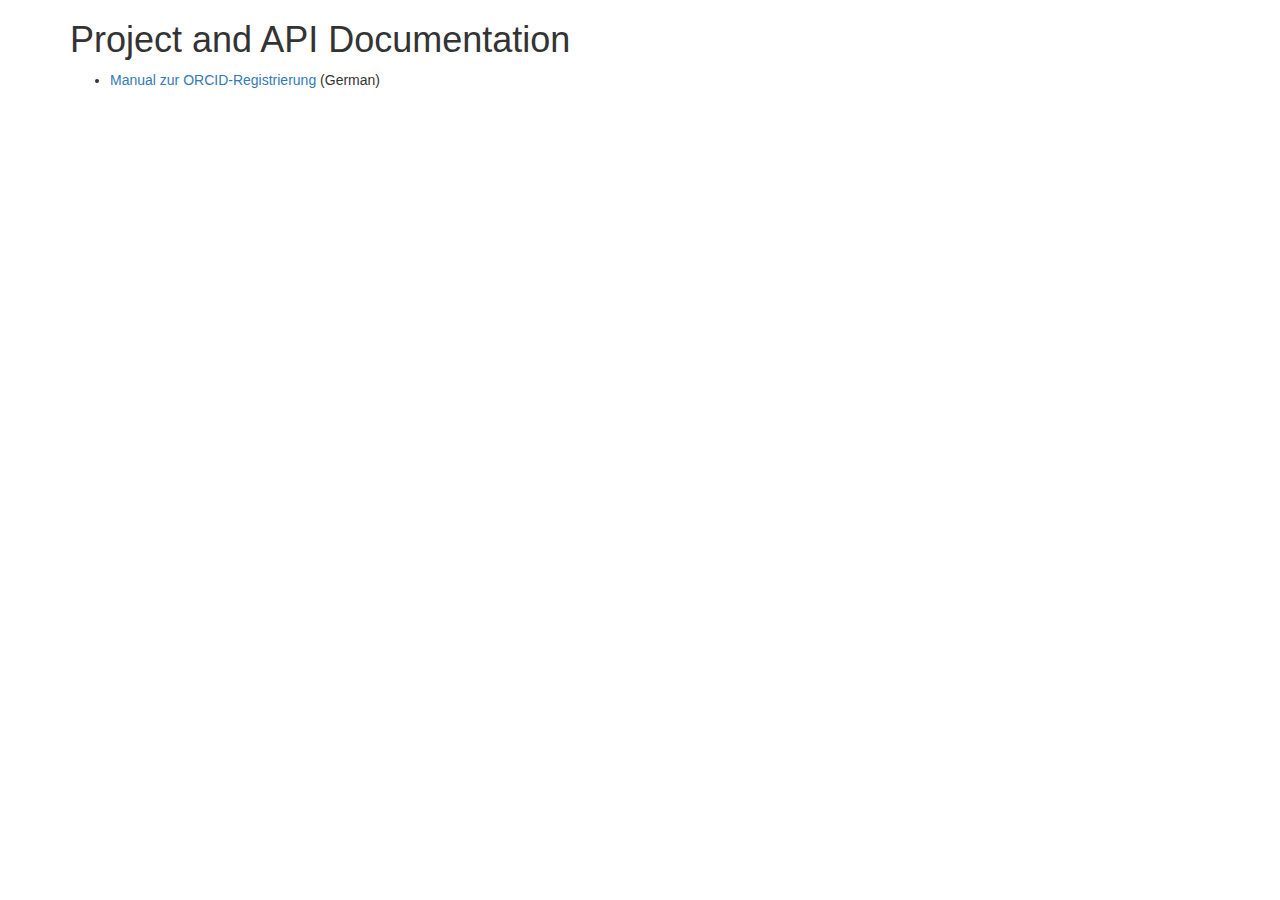
==== index.html @ ae944a8e "Added index file and ORCID manual html file" ====
<!DOCTYPE html>
<html>
<head>
    <meta charset="utf-8">
    <meta name="viewport" content="width=device-width, initial-scale=1.0, user-scalable=yes">
    <title>University Library Bochum - Documentation</title>
    <style type="text/css">code {
        white-space: pre;
    }</style>
    <!--[if lt IE 9]>
    <script src="http://html5shim.googlecode.com/svn/trunk/html5.js"></script>
    <![endif]-->
    <link rel="stylesheet" href="https://maxcdn.bootstrapcdn.com/bootstrap/3.3.5/css/bootstrap.min.css">
</head>
<body>
<div class="container">
    <h1>Project and API Documentation</h1>
    <ul>
        <li><a href="orcid-manual.html">Manual zur ORCID-Registrierung</a> (German)</li>
    </ul>
</div>
</body>
</html>
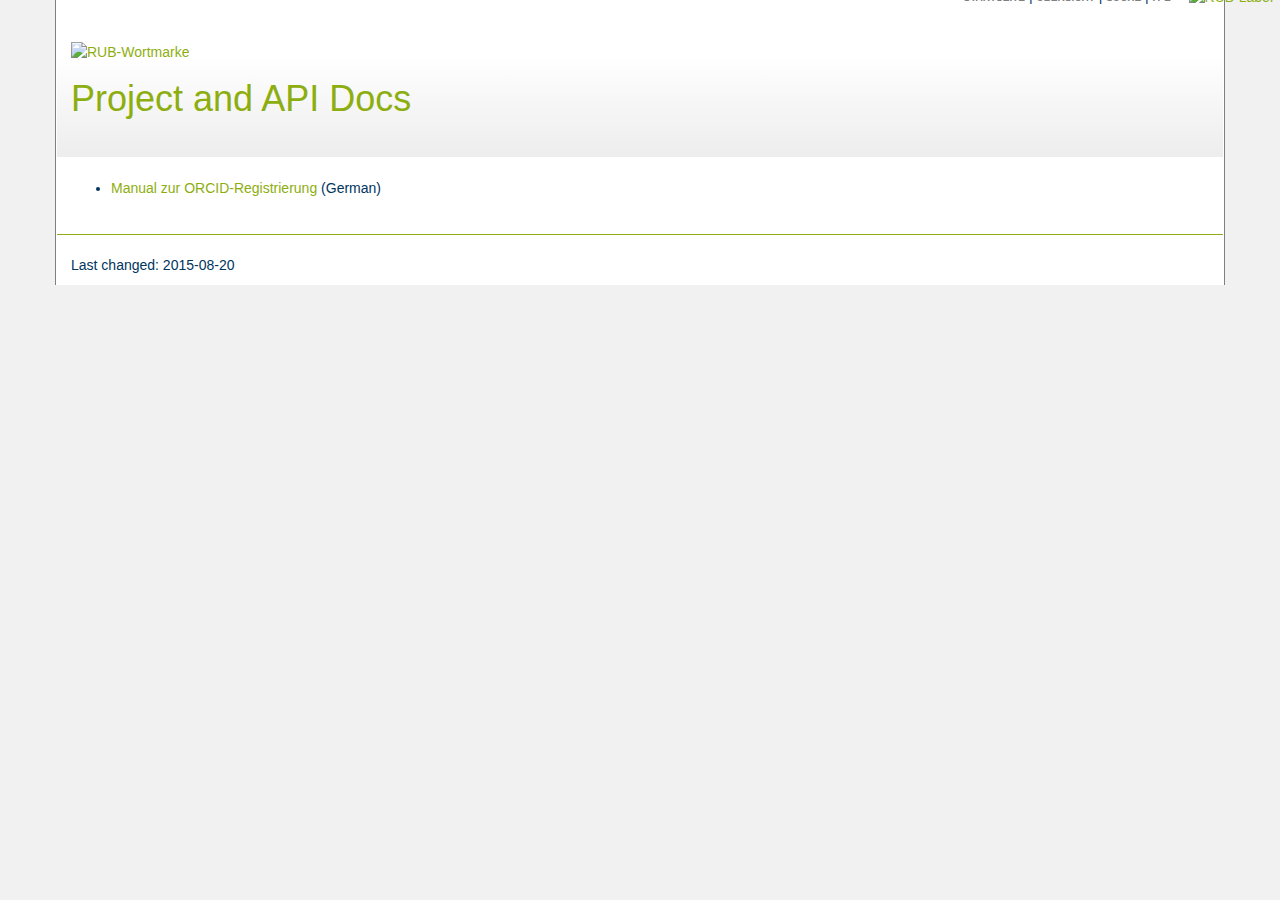
==== commit 53c0f1a1: "Further steps towards the RUB CD..." ====
--- a/index.html
+++ b/index.html
@@ -2,22 +2,68 @@
 <html>
 <head>
     <meta charset="utf-8">
+    <meta name="generator" content="pandoc">
     <meta name="viewport" content="width=device-width, initial-scale=1.0, user-scalable=yes">
-    <title>University Library Bochum - Documentation</title>
+            <meta name="dcterms.date" content="2015-08-20">
+        <title>Project and API Docs</title>
     <style type="text/css">code {
         white-space: pre;
     }</style>
     <!--[if lt IE 9]>
     <script src="http://html5shim.googlecode.com/svn/trunk/html5.js"></script>
     <![endif]-->
-    <link rel="stylesheet" href="https://maxcdn.bootstrapcdn.com/bootstrap/3.3.5/css/bootstrap.min.css">
-</head>
+            <link rel="stylesheet" href="https://maxcdn.bootstrapcdn.com/bootstrap/3.3.5/css/bootstrap.min.css">
+    <link rel="stylesheet" href="css/rub.css">
+            </head>
 <body>
+<!--<header>
+    <nav id="header" class="navbar navbar-default navbar-fixed-top" role="navigation">
+        <div class="container-fluid"><div class="navbar-header">
+            <button type="button" class="navbar-toggle" data-toggle="collapse" data-target="#oa_nav">
+                <span class="sr-only">Toggle navigation</span>
+                <span><i class="fa fa-bars"></i></span>
+            </button>
+        </div>
+            <a class="navbar-brand" href="https://www.rub.de" title="Ruhr-Universität Bochum">
+                <img src="https://static.ub.rub.de/myopac/rub-img/rub_script.svg" id="rub-wortmarke" alt="RUB-Wortmarke"/>
+            </a>
+            <span class="navbar-right">
+                <a href="https://www.rub.de" title="Ruhr-Universität Bochum">
+                    <img src="https://static.ub.rub.de/myopac/rub-img/rub_logo.svg" id="rub-label" alt="RUB-Label"/>
+                </a>
+            </span>
+            <ul class="nav navbar-nav">
+                <li><a href="http://www.ub.rub.de/">University Library</a></li>
+                <li><a href="/">Documentation</a></li>
+            </ul>
+        </div>
+    </nav>
+</header>-->
 <div class="container">
-    <h1>Project and API Documentation</h1>
-    <ul>
-        <li><a href="orcid-manual.html">Manual zur ORCID-Registrierung</a> (German)</li>
-    </ul>
-</div>
+    <!--<p><a href="https://github.com/ubbochum/ubbochum.github.io"><img style="position: absolute; top: 54px; right: 0; border: 0;" src="https://camo.githubusercontent.com/652c5b9acfaddf3a9c326fa6bde407b87f7be0f4/68747470733a2f2f73332e616d617a6f6e6177732e636f6d2f6769746875622f726962626f6e732f666f726b6d655f72696768745f6f72616e67655f6666373630302e706e67" alt="Fork me on GitHub" data-canonical-src="https://s3.amazonaws.com/github/ribbons/forkme_right_orange_ff7600.png"></a></p>
+    -->
+    <header class="main">
+        <p><span class="pull-left">
+            <a href="https://www.rub.de" title="Ruhr-Universität Bochum">
+                <img src="https://static.ub.rub.de/myopac/rub-img/rub_script.svg" id="rub-wortmarke" alt="RUB-Wortmarke"/>
+            </a>
+        </span>
+        <span class="pull-right">
+            <span class="header-nav"><a href="http://www.rub.de">startseite</a> | <a href="http://www.rub.de/uebersicht/">übersicht</a> | <a
+                    href="http://www.rub.de/suche/">suche</a> | <a href="http://www.rub.de/a-z/">a-z</a></span>
+            <a href="https://www.rub.de" title="Ruhr-Universität Bochum">
+                    <img src="https://static.ub.rub.de/myopac/rub-img/rub_logo.svg" id="rub-label" alt="RUB-Label"/>
+                </a>
+        </span></p>
+        <h1>Project and API Docs</h1>
+    </header>
+<main><ul>
+<li><a href="orcid-manual.html">Manual zur ORCID-Registrierung</a> (German)</li>
+</ul></main>
+    <footer>
+        <hr>
+        <p>Last changed: <time datetime="2015-08-20">2015-08-20</time></p>
+    </footer>
+    </div>
 </body>
-</html>
+</html>--- a/css/rub.css
+++ b/css/rub.css
@@ -0,0 +1,37 @@
+body {color: #003560; background-color: #f1f1f1;}
+header h1, a, footer hr {color: #8dae10;}
+.container {background-color: white; border-left: solid gray 1px; border-right: solid gray 1px;}
+.container h1 {margin-top: 72px;}
+img {max-width: 1024px;}
+.caption {font-variant: small-caps; color: white; opacity: 0.4; background-color: black; padding: 12px; max-width: 512px; margin-bottom: 36px; margin-top: 18px; border-radius: 10px;}
+header {
+    min-height: 1.5em;
+    margin: -14px;
+    background: #ffffff; /* Old browsers */
+    background: -moz-linear-gradient(top,  #ffffff 41%, #f6f6f6 70%, #ededed 100%); /* FF3.6+ */
+    background: -webkit-gradient(linear, left top, left bottom, color-stop(41%,#ffffff), color-stop(70%,#f6f6f6), color-stop(100%,#ededed)); /* Chrome,Safari4+ */
+    background: -webkit-linear-gradient(top,  #ffffff 41%,#f6f6f6 70%,#ededed 100%); /* Chrome10+,Safari5.1+ */
+    background: -o-linear-gradient(top,  #ffffff 41%,#f6f6f6 70%,#ededed 100%); /* Opera 11.10+ */
+    background: -ms-linear-gradient(top,  #ffffff 41%,#f6f6f6 70%,#ededed 100%); /* IE10+ */
+    background: linear-gradient(to bottom,  #ffffff 41%,#f6f6f6 70%,#ededed 100%); /* W3C */
+    filter: progid:DXImageTransform.Microsoft.gradient( startColorstr='#ffffff', endColorstr='#ededed',GradientType=0 ); /* IE6-9 */
+    padding-bottom: 2em;
+}
+header p {
+    min-height: 1.5em;
+}
+header h1 {
+    margin-left: 14px;
+    vertical-align: text-top;
+}
+.header-nav {padding-right: 14px;}
+.header-nav a {font-variant: petite-caps; color: gray; font-weight: bold;}
+main {padding-top: 2.5em;}
+footer {margin: 36px -14px 0px -14px;}
+footer hr {border-top: #8dae10 solid 1px;}
+footer p {margin-left: 14px;}
+#rub-wortmarke {min-height: 16px; margin-top: 56px; margin-left: 14px;}
+#rub-label {max-height: 136px; margin-right: -50px;}
+nav#header {min-height: 0px;}
+.navbar-right {vertical-align: middle;}
+.navbar-nav {vertical-align: bottom; margin-left:108px;}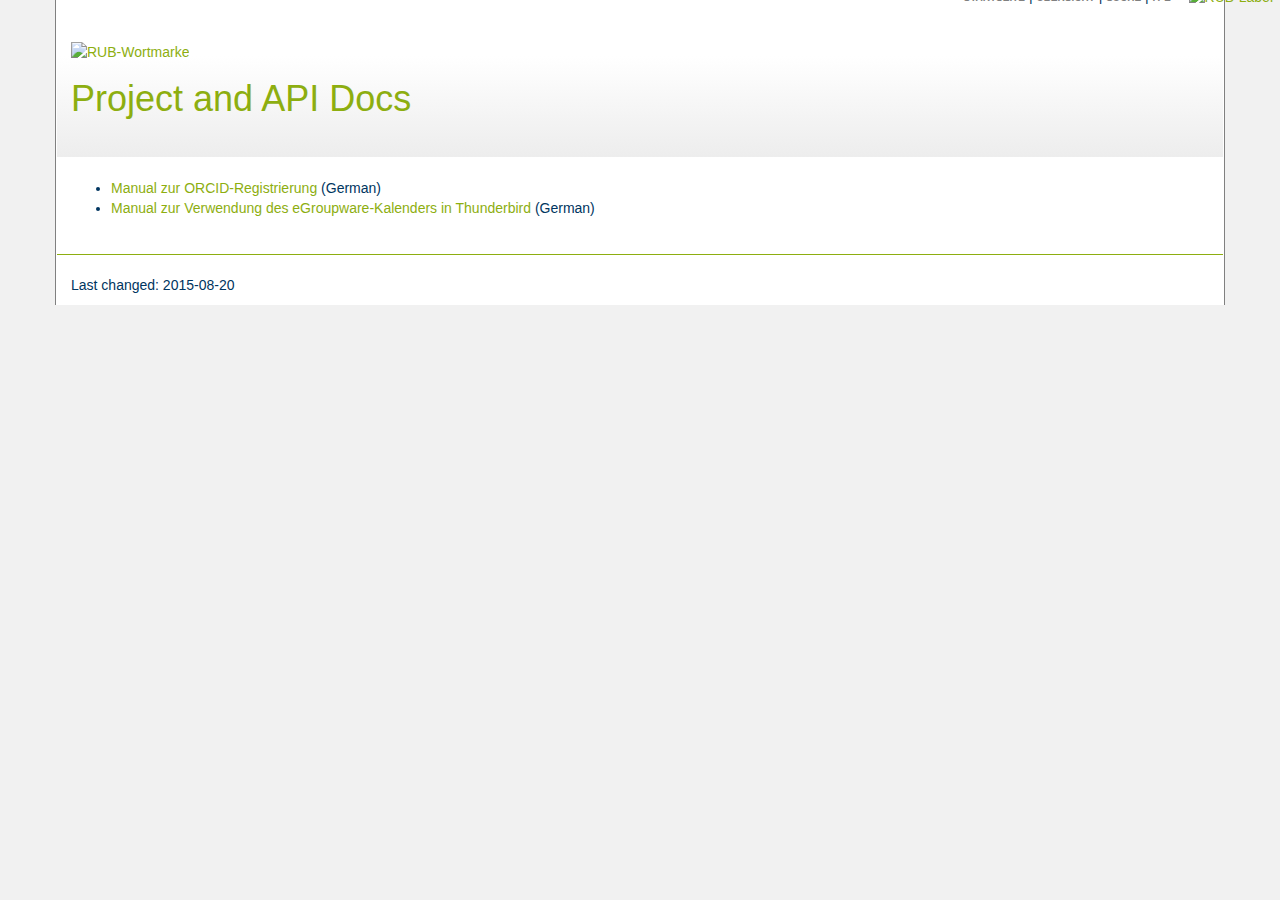
==== commit 61763bec: "Manual for usage of eGroupware calendars with Thunderbird." ====
--- a/index.html
+++ b/index.html
@@ -59,6 +59,7 @@
     </header>
 <main><ul>
 <li><a href="orcid-manual.html">Manual zur ORCID-Registrierung</a> (German)</li>
+<li><a href="kalender-manual.html">Manual zur Verwendung des eGroupware-Kalenders in Thunderbird</a> (German)</li>
 </ul></main>
     <footer>
         <hr>
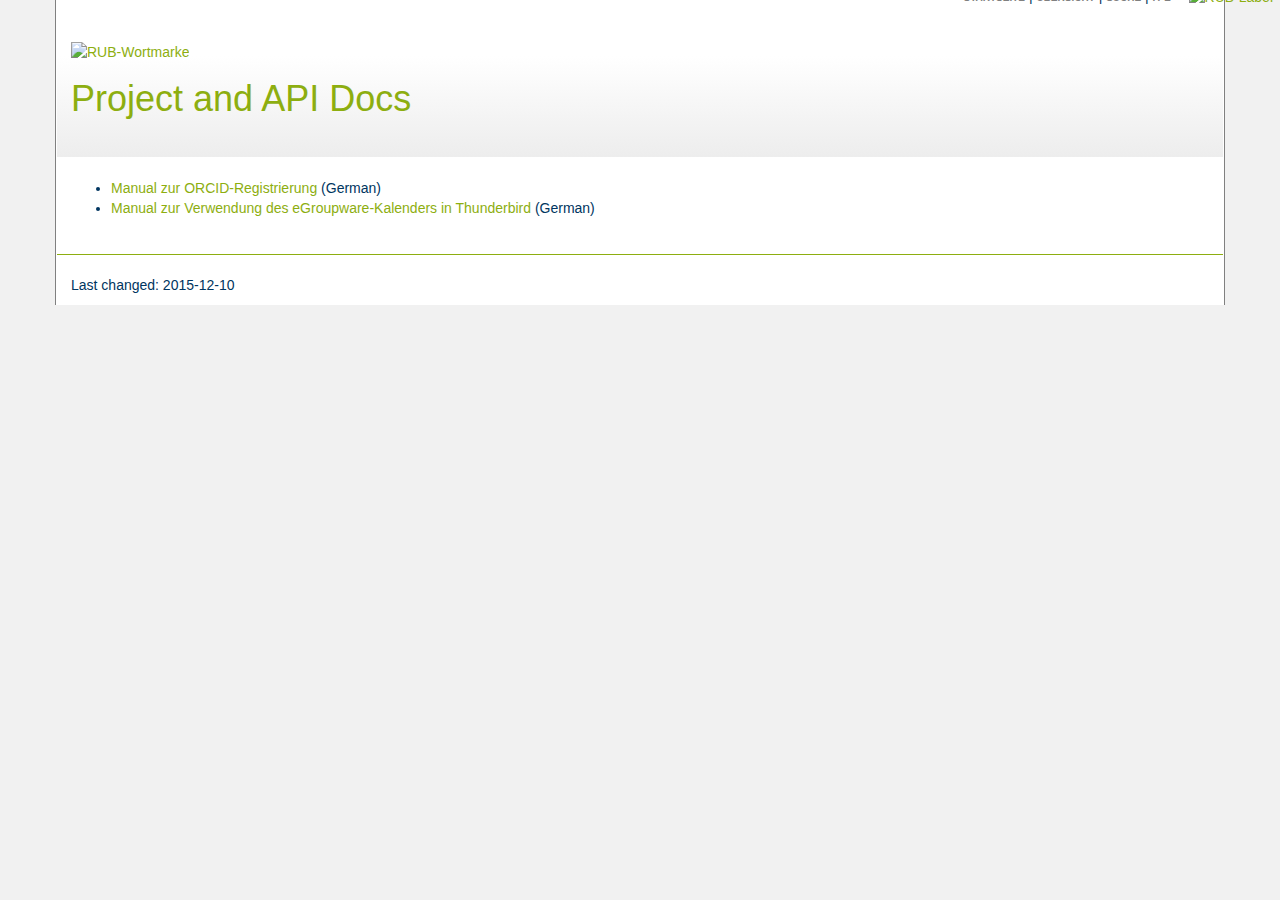
==== commit 27d93484: "Some clarifications and adjustments to the corporate design." ====
--- a/index.html
+++ b/index.html
@@ -4,7 +4,7 @@
     <meta charset="utf-8">
     <meta name="generator" content="pandoc">
     <meta name="viewport" content="width=device-width, initial-scale=1.0, user-scalable=yes">
-            <meta name="dcterms.date" content="2015-08-20">
+            <meta name="dcterms.date" content="2015-12-10">
         <title>Project and API Docs</title>
     <style type="text/css">code {
         white-space: pre;
@@ -63,7 +63,7 @@
 </ul></main>
     <footer>
         <hr>
-        <p>Last changed: <time datetime="2015-08-20">2015-08-20</time></p>
+        <p>Last changed: <time datetime="2015-12-10">2015-12-10</time></p>
     </footer>
     </div>
 </body>
--- a/css/rub.css
+++ b/css/rub.css
@@ -3,7 +3,8 @@
 .container {background-color: white; border-left: solid gray 1px; border-right: solid gray 1px;}
 .container h1 {margin-top: 72px;}
 img {max-width: 1024px;}
-.caption {font-variant: small-caps; color: white; opacity: 0.4; background-color: black; padding: 12px; max-width: 512px; margin-bottom: 36px; margin-top: 18px; border-radius: 10px;}
+/*.caption {font-variant: small-caps; color: white; opacity: 0.4; background-color: black; padding: 12px; max-width: 512px; margin-bottom: 36px; margin-top: 18px; border-radius: 10px;}*/
+.caption {background-color: #e8efcf; border-top: 2px solid #8dae10; text-transform: uppercase; font-weight: bold; margin: 12px 50% 48px 0;}
 header {
     min-height: 1.5em;
     margin: -14px;
